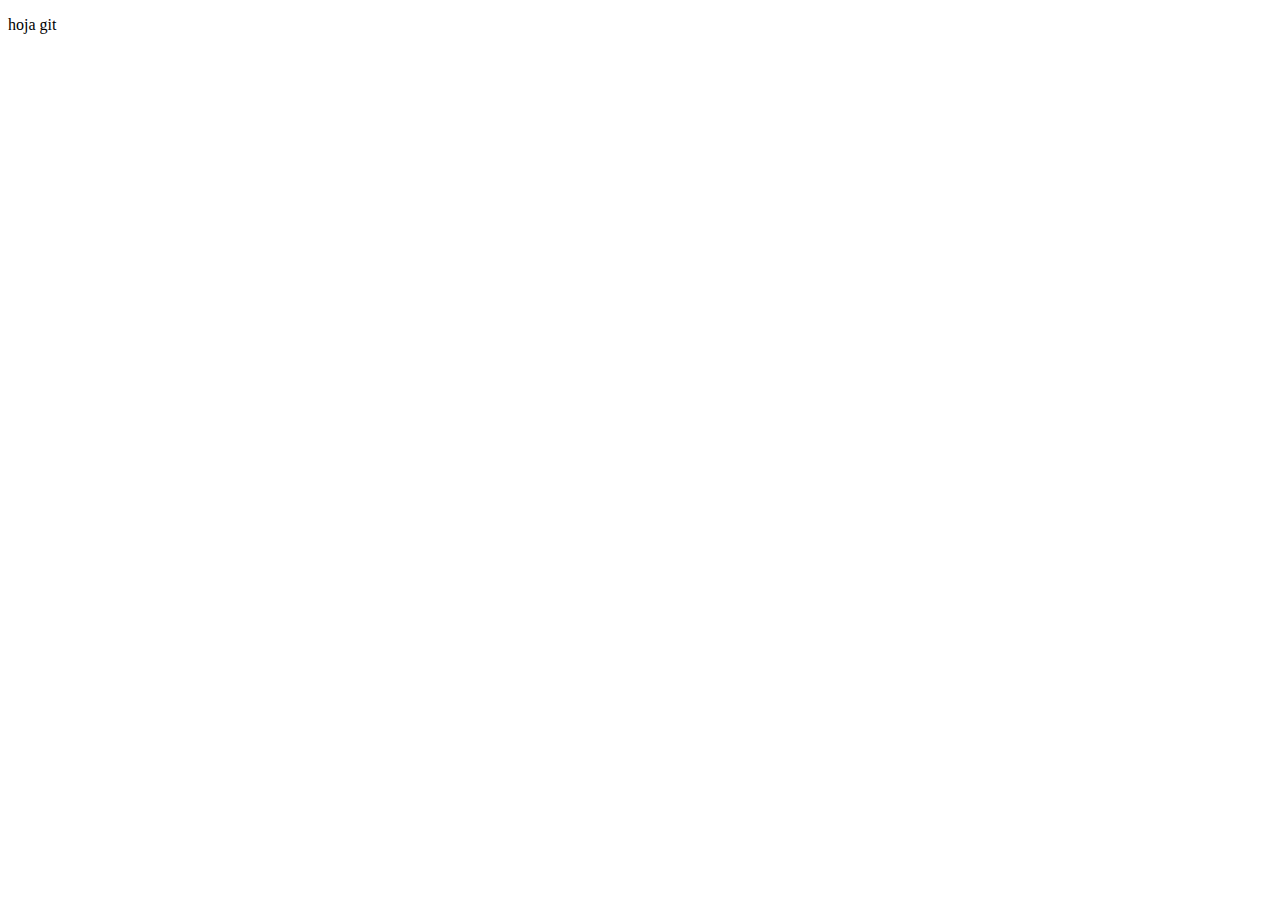
==== html/git.html @ 21fad8fa "creamos otra hoja" ====
<!DOCTYPE html>
<html lang="en">
<head>
    <meta charset="UTF-8">
    <meta name="viewport" content="width=device-width, initial-scale=1.0">
    <title>Document</title>
</head>
<body>
    <p>
    hoja git 
    </p>
</body>
</html>
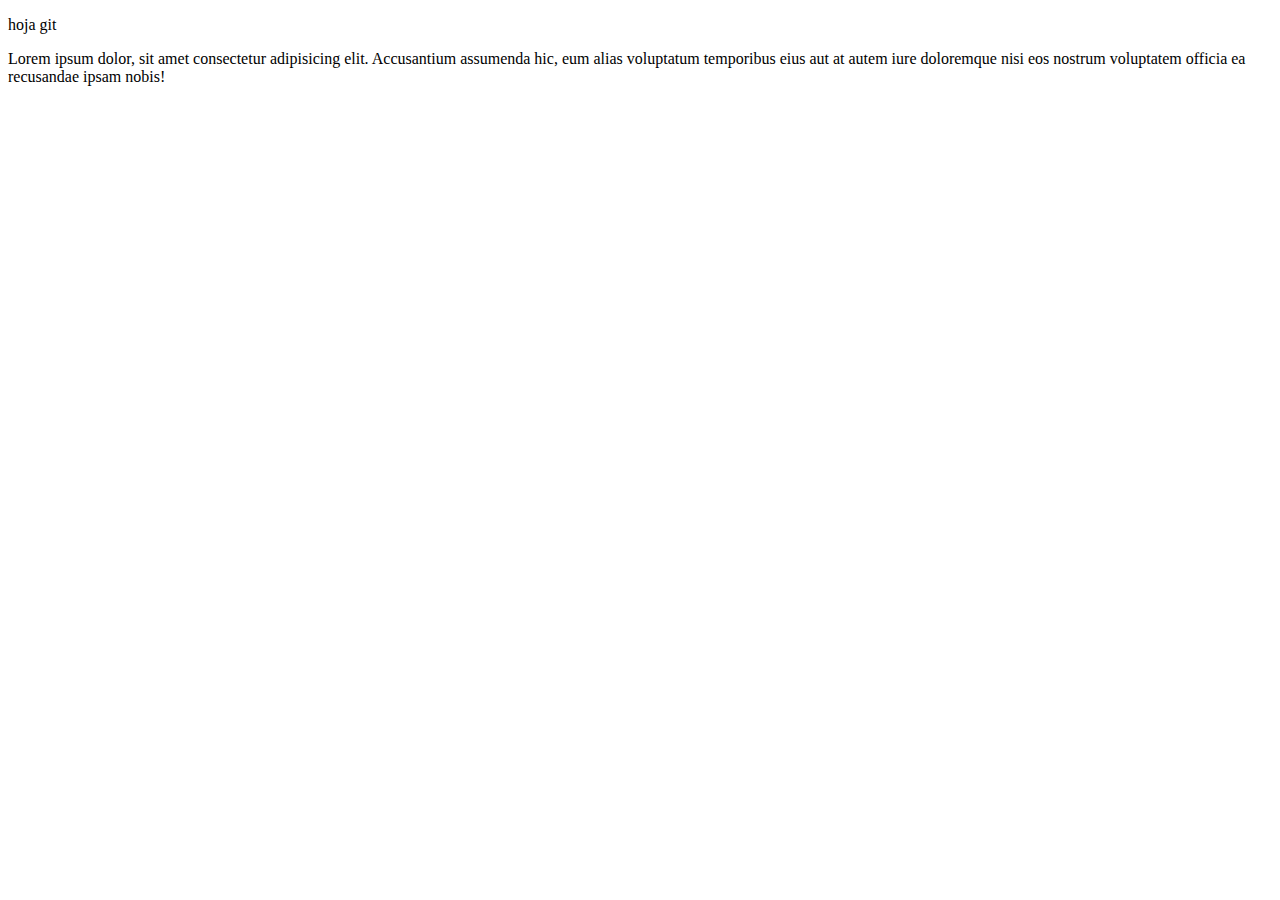
==== commit 71a9e0cb: "sumamos parrafo" ====
--- a/html/git.html
+++ b/html/git.html
@@ -9,5 +9,8 @@
     <p>
     hoja git 
     </p>
+    <p>Lorem ipsum dolor, sit amet consectetur adipisicing elit. Accusantium assumenda hic, eum alias voluptatum temporibus eius aut at autem iure doloremque nisi eos nostrum voluptatem officia ea recusandae ipsam nobis!
+        
+    </p>
 </body>
 </html>